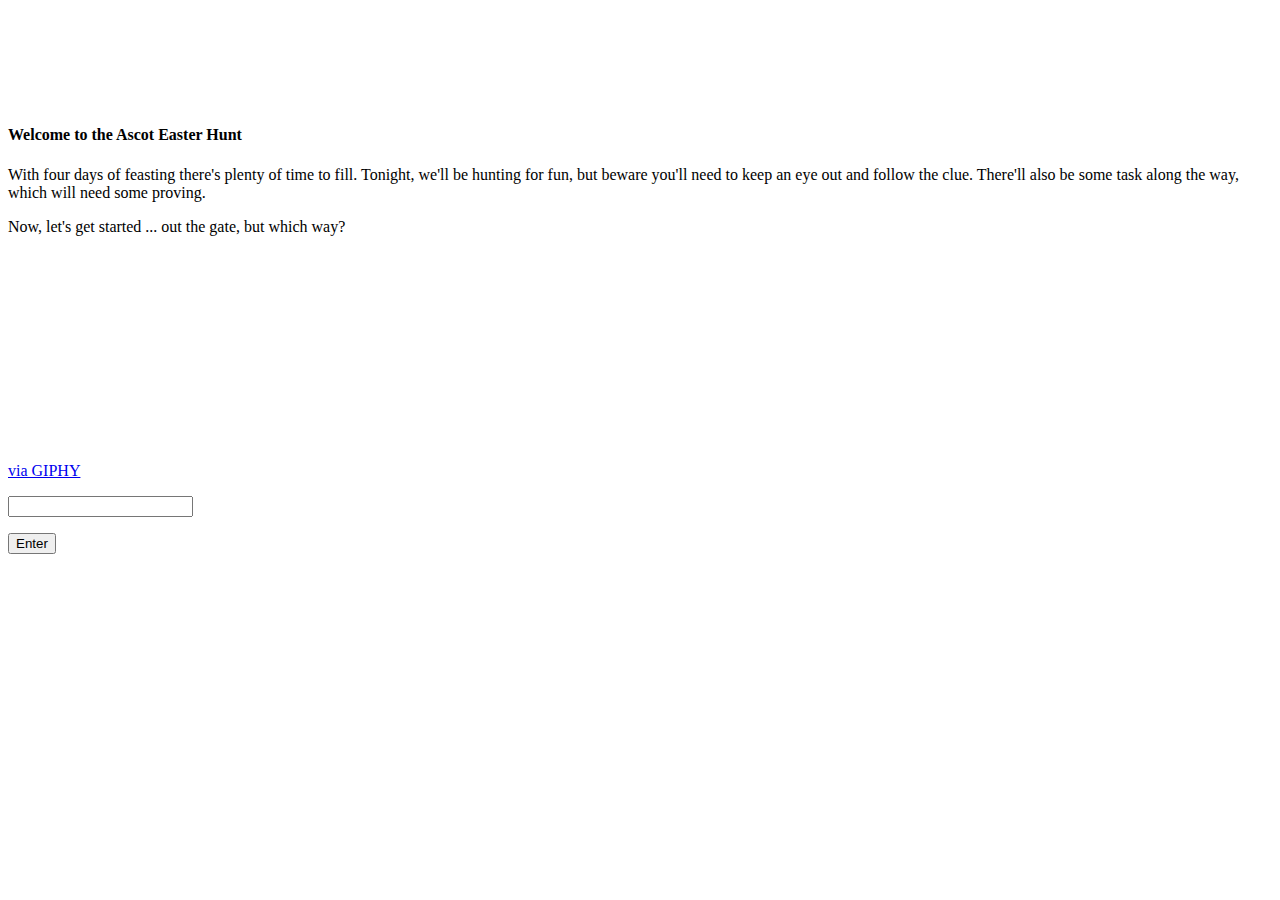
==== index.html @ bc9127b8 "Initial commit" ====
<!DOCTYPE html>
<html lang="en">
<head>

  <!-- Basic Page Needs
  –––––––––––––––––––––––––––––––––––––––––––––––––– -->
  <meta charset="utf-8">
  <title>Easter Hunt</title>
  <meta name="description" content="">
  <meta name="author" content="">

  <!-- Mobile Specific Metas
  –––––––––––––––––––––––––––––––––––––––––––––––––– -->
  <meta name="viewport" content="width=device-width, initial-scale=1">

  <!-- FONT
  –––––––––––––––––––––––––––––––––––––––––––––––––– -->
  <link href="//fonts.googleapis.com/css?family=Raleway:400,300,600" rel="stylesheet" type="text/css">

  <!-- CSS
  –––––––––––––––––––––––––––––––––––––––––––––––––– -->
  <link rel="stylesheet" href="css/normalize.css">
  <link rel="stylesheet" href="css/skeleton.css">

  <!-- Favicon
  –––––––––––––––––––––––––––––––––––––––––––––––––– -->
  <link rel="icon" type="image/png" href="images/favicon.png">

  <script src="js/main.js"></script>

</head>
<body>

  <!-- Primary Page Layout
  –––––––––––––––––––––––––––––––––––––––––––––––––– -->
  <div class="container">
    <div class="row">
      <div class="one-half column" style="margin-top: 10%">
        <h4>Welcome to the Ascot Easter Hunt</h4>
        <p>With four days of feasting there's plenty of time to fill. Tonight, we'll be hunting for fun, but beware you'll need to keep an eye out and follow the clue. There'll also be some task along the way, which will need some proving.</p>
        <p>Now, let's get started ... out the gate, but which way?</p>  
        <iframe src="https://giphy.com/embed/W3k4blp4iS15m" width="480" height="190" frameBorder="0" class="giphy-embed" allowFullScreen></iframe><p><a href="https://giphy.com/gifs/the-matrix-cybeunk-90s-computer-W3k4blp4iS15m">via GIPHY</a></p>
        <input type="text" id="myText" value="">
        <p></p>
        <button onclick="clue_one()">Enter</button>

        <p id="demo"></p>

      </div>
    </div>
  </div>

<!-- End Document
  –––––––––––––––––––––––––––––––––––––––––––––––––– -->
</body>
</html>
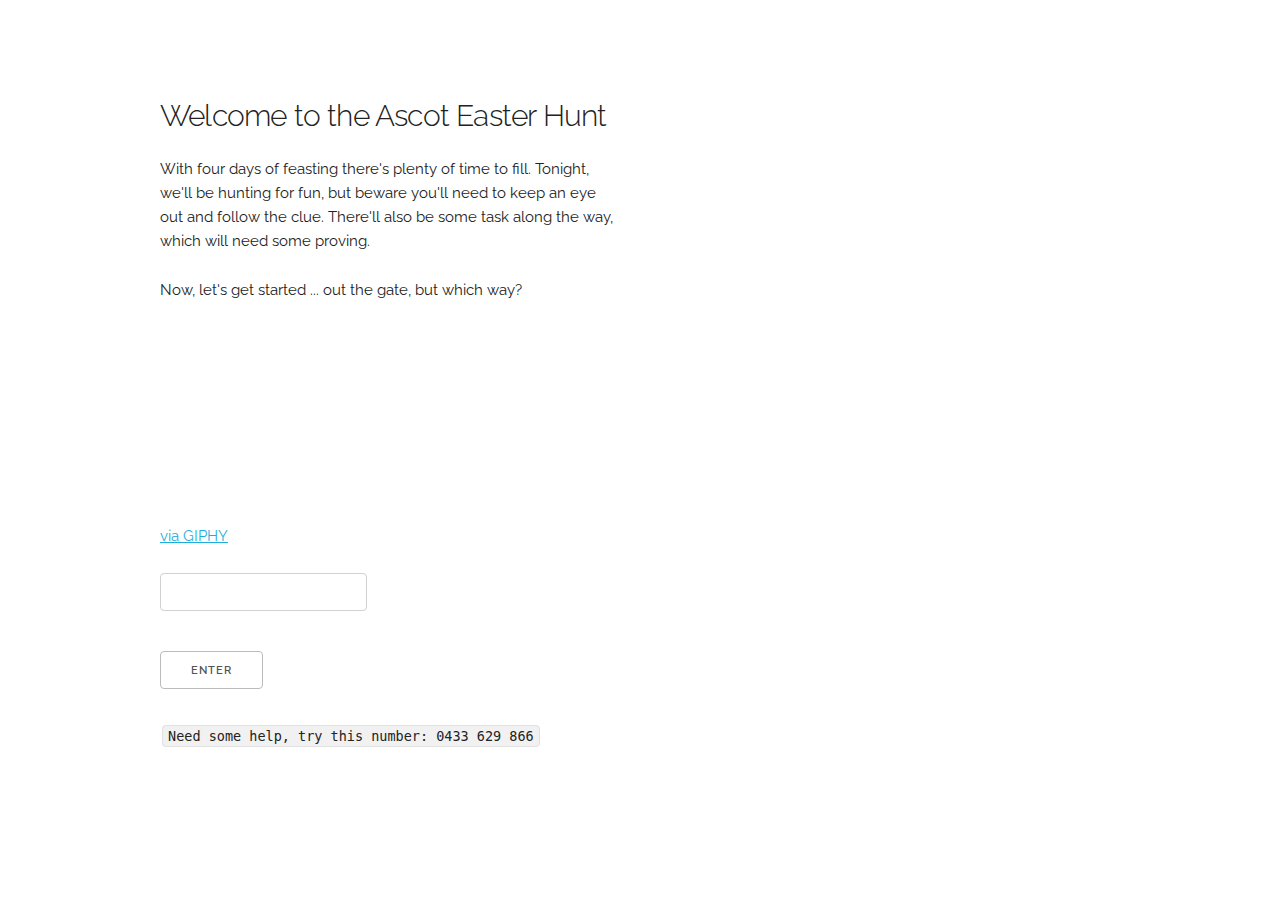
==== commit a860c45f: "added more clues" ====
--- a/index.html
+++ b/index.html
@@ -40,12 +40,12 @@
         <p>With four days of feasting there's plenty of time to fill. Tonight, we'll be hunting for fun, but beware you'll need to keep an eye out and follow the clue. There'll also be some task along the way, which will need some proving.</p>
         <p>Now, let's get started ... out the gate, but which way?</p>  
         <iframe src="https://giphy.com/embed/W3k4blp4iS15m" width="480" height="190" frameBorder="0" class="giphy-embed" allowFullScreen></iframe><p><a href="https://giphy.com/gifs/the-matrix-cybeunk-90s-computer-W3k4blp4iS15m">via GIPHY</a></p>
-        <input type="text" id="myText" value="">
+        <input type="text" id="clue_one_text" value="">
         <p></p>
         <button onclick="clue_one()">Enter</button>
-
-        <p id="demo"></p>
-
+        <p id="clue_one_response"></p>
+        <p></p>
+        <code>Need some help, try this number: 0433 629 866</code>
       </div>
     </div>
   </div>
--- a/css/skeleton.css
+++ b/css/skeleton.css
@@ -0,0 +1,419 @@
+/*
+* Skeleton V2.0.4
+* Copyright 2014, Dave Gamache
+* www.getskeleton.com
+* Free to use under the MIT license.
+* http://www.opensource.org/licenses/mit-license.php
+* 12/29/2014
+*/
+
+
+/* Table of contents
+––––––––––––––––––––––––––––––––––––––––––––––––––
+- Grid
+- Base Styles
+- Typography
+- Links
+- Buttons
+- Forms
+- Lists
+- Code
+- Tables
+- Spacing
+- Utilities
+- Clearing
+- Media Queries
+*/
+
+
+/* Grid
+–––––––––––––––––––––––––––––––––––––––––––––––––– */
+.container {
+  position: relative;
+  width: 100%;
+  max-width: 960px;
+  margin: 0 auto;
+  padding: 0 20px;
+  box-sizing: border-box; }
+.column,
+.columns {
+  width: 100%;
+  float: left;
+  box-sizing: border-box; }
+
+/* For devices larger than 400px */
+@media (min-width: 400px) {
+  .container {
+    width: 85%;
+    padding: 0; }
+}
+
+/* For devices larger than 550px */
+@media (min-width: 550px) {
+  .container {
+    width: 80%; }
+  .column,
+  .columns {
+    margin-left: 4%; }
+  .column:first-child,
+  .columns:first-child {
+    margin-left: 0; }
+
+  .one.column,
+  .one.columns                    { width: 4.66666666667%; }
+  .two.columns                    { width: 13.3333333333%; }
+  .three.columns                  { width: 22%;            }
+  .four.columns                   { width: 30.6666666667%; }
+  .five.columns                   { width: 39.3333333333%; }
+  .six.columns                    { width: 48%;            }
+  .seven.columns                  { width: 56.6666666667%; }
+  .eight.columns                  { width: 65.3333333333%; }
+  .nine.columns                   { width: 74.0%;          }
+  .ten.columns                    { width: 82.6666666667%; }
+  .eleven.columns                 { width: 91.3333333333%; }
+  .twelve.columns                 { width: 100%; margin-left: 0;}
+
+  .one-third.column               { width: 30.6666666667%; }
+  .two-thirds.column              { width: 65.3333333333%; }
+
+  .one-half.column                { width: 48%; }
+
+  /* Offsets */
+  .offset-by-one.column,
+  .offset-by-one.columns          { margin-left: 8.66666666667%; }
+  .offset-by-two.column,
+  .offset-by-two.columns          { margin-left: 17.3333333333%; }
+  .offset-by-three.column,
+  .offset-by-three.columns        { margin-left: 26%;            }
+  .offset-by-four.column,
+  .offset-by-four.columns         { margin-left: 34.6666666667%; }
+  .offset-by-five.column,
+  .offset-by-five.columns         { margin-left: 43.3333333333%; }
+  .offset-by-six.column,
+  .offset-by-six.columns          { margin-left: 52%;            }
+  .offset-by-seven.column,
+  .offset-by-seven.columns        { margin-left: 60.6666666667%; }
+  .offset-by-eight.column,
+  .offset-by-eight.columns        { margin-left: 69.3333333333%; }
+  .offset-by-nine.column,
+  .offset-by-nine.columns         { margin-left: 78.0%;          }
+  .offset-by-ten.column,
+  .offset-by-ten.columns          { margin-left: 86.6666666667%; }
+  .offset-by-eleven.column,
+  .offset-by-eleven.columns       { margin-left: 95.3333333333%; }
+
+  .offset-by-one-third.column,
+  .offset-by-one-third.columns    { margin-left: 34.6666666667%; }
+  .offset-by-two-thirds.column,
+  .offset-by-two-thirds.columns   { margin-left: 69.3333333333%; }
+
+  .offset-by-one-half.column,
+  .offset-by-one-half.columns     { margin-left: 52%; }
+
+}
+
+
+/* Base Styles
+–––––––––––––––––––––––––––––––––––––––––––––––––– */
+/* NOTE
+html is set to 62.5% so that all the REM measurements throughout Skeleton
+are based on 10px sizing. So basically 1.5rem = 15px :) */
+html {
+  font-size: 62.5%; }
+body {
+  font-size: 1.5em; /* currently ems cause chrome bug misinterpreting rems on body element */
+  line-height: 1.6;
+  font-weight: 400;
+  font-family: "Raleway", "HelveticaNeue", "Helvetica Neue", Helvetica, Arial, sans-serif;
+  color: #222; }
+
+
+/* Typography
+–––––––––––––––––––––––––––––––––––––––––––––––––– */
+h1, h2, h3, h4, h5, h6 {
+  margin-top: 0;
+  margin-bottom: 2rem;
+  font-weight: 300; }
+h1 { font-size: 4.0rem; line-height: 1.2;  letter-spacing: -.1rem;}
+h2 { font-size: 3.6rem; line-height: 1.25; letter-spacing: -.1rem; }
+h3 { font-size: 3.0rem; line-height: 1.3;  letter-spacing: -.1rem; }
+h4 { font-size: 2.4rem; line-height: 1.35; letter-spacing: -.08rem; }
+h5 { font-size: 1.8rem; line-height: 1.5;  letter-spacing: -.05rem; }
+h6 { font-size: 1.5rem; line-height: 1.6;  letter-spacing: 0; }
+
+/* Larger than phablet */
+@media (min-width: 550px) {
+  h1 { font-size: 5.0rem; }
+  h2 { font-size: 4.2rem; }
+  h3 { font-size: 3.6rem; }
+  h4 { font-size: 3.0rem; }
+  h5 { font-size: 2.4rem; }
+  h6 { font-size: 1.5rem; }
+}
+
+p {
+  margin-top: 0; }
+
+
+/* Links
+–––––––––––––––––––––––––––––––––––––––––––––––––– */
+a {
+  color: #1EAEDB; }
+a:hover {
+  color: #0FA0CE; }
+
+
+/* Buttons
+–––––––––––––––––––––––––––––––––––––––––––––––––– */
+.button,
+button,
+input[type="submit"],
+input[type="reset"],
+input[type="button"] {
+  display: inline-block;
+  height: 38px;
+  padding: 0 30px;
+  color: #555;
+  text-align: center;
+  font-size: 11px;
+  font-weight: 600;
+  line-height: 38px;
+  letter-spacing: .1rem;
+  text-transform: uppercase;
+  text-decoration: none;
+  white-space: nowrap;
+  background-color: transparent;
+  border-radius: 4px;
+  border: 1px solid #bbb;
+  cursor: pointer;
+  box-sizing: border-box; }
+.button:hover,
+button:hover,
+input[type="submit"]:hover,
+input[type="reset"]:hover,
+input[type="button"]:hover,
+.button:focus,
+button:focus,
+input[type="submit"]:focus,
+input[type="reset"]:focus,
+input[type="button"]:focus {
+  color: #333;
+  border-color: #888;
+  outline: 0; }
+.button.button-primary,
+button.button-primary,
+input[type="submit"].button-primary,
+input[type="reset"].button-primary,
+input[type="button"].button-primary {
+  color: #FFF;
+  background-color: #33C3F0;
+  border-color: #33C3F0; }
+.button.button-primary:hover,
+button.button-primary:hover,
+input[type="submit"].button-primary:hover,
+input[type="reset"].button-primary:hover,
+input[type="button"].button-primary:hover,
+.button.button-primary:focus,
+button.button-primary:focus,
+input[type="submit"].button-primary:focus,
+input[type="reset"].button-primary:focus,
+input[type="button"].button-primary:focus {
+  color: #FFF;
+  background-color: #1EAEDB;
+  border-color: #1EAEDB; }
+
+
+/* Forms
+–––––––––––––––––––––––––––––––––––––––––––––––––– */
+input[type="email"],
+input[type="number"],
+input[type="search"],
+input[type="text"],
+input[type="tel"],
+input[type="url"],
+input[type="password"],
+textarea,
+select {
+  height: 38px;
+  padding: 6px 10px; /* The 6px vertically centers text on FF, ignored by Webkit */
+  background-color: #fff;
+  border: 1px solid #D1D1D1;
+  border-radius: 4px;
+  box-shadow: none;
+  box-sizing: border-box; }
+/* Removes awkward default styles on some inputs for iOS */
+input[type="email"],
+input[type="number"],
+input[type="search"],
+input[type="text"],
+input[type="tel"],
+input[type="url"],
+input[type="password"],
+textarea {
+  -webkit-appearance: none;
+     -moz-appearance: none;
+          appearance: none; }
+textarea {
+  min-height: 65px;
+  padding-top: 6px;
+  padding-bottom: 6px; }
+input[type="email"]:focus,
+input[type="number"]:focus,
+input[type="search"]:focus,
+input[type="text"]:focus,
+input[type="tel"]:focus,
+input[type="url"]:focus,
+input[type="password"]:focus,
+textarea:focus,
+select:focus {
+  border: 1px solid #33C3F0;
+  outline: 0; }
+label,
+legend {
+  display: block;
+  margin-bottom: .5rem;
+  font-weight: 600; }
+fieldset {
+  padding: 0;
+  border-width: 0; }
+input[type="checkbox"],
+input[type="radio"] {
+  display: inline; }
+label > .label-body {
+  display: inline-block;
+  margin-left: .5rem;
+  font-weight: normal; }
+
+
+/* Lists
+–––––––––––––––––––––––––––––––––––––––––––––––––– */
+ul {
+  list-style: circle inside; }
+ol {
+  list-style: decimal inside; }
+ol, ul {
+  padding-left: 0;
+  margin-top: 0; }
+ul ul,
+ul ol,
+ol ol,
+ol ul {
+  margin: 1.5rem 0 1.5rem 3rem;
+  font-size: 90%; }
+li {
+  margin-bottom: 1rem; }
+
+
+/* Code
+–––––––––––––––––––––––––––––––––––––––––––––––––– */
+code {
+  padding: .2rem .5rem;
+  margin: 0 .2rem;
+  font-size: 90%;
+  white-space: nowrap;
+  background: #F1F1F1;
+  border: 1px solid #E1E1E1;
+  border-radius: 4px; }
+pre > code {
+  display: block;
+  font-size: 50%;
+  padding: 1rem 1.5rem;
+  white-space: pre; }
+
+
+/* Tables
+–––––––––––––––––––––––––––––––––––––––––––––––––– */
+th,
+td {
+  padding: 12px 15px;
+  text-align: left;
+  border-bottom: 1px solid #E1E1E1; }
+th:first-child,
+td:first-child {
+  padding-left: 0; }
+th:last-child,
+td:last-child {
+  padding-right: 0; }
+
+
+/* Spacing
+–––––––––––––––––––––––––––––––––––––––––––––––––– */
+button,
+.button {
+  margin-bottom: 1rem; }
+input,
+textarea,
+select,
+fieldset {
+  margin-bottom: 1.5rem; }
+pre,
+blockquote,
+dl,
+figure,
+table,
+p,
+ul,
+ol,
+form {
+  margin-bottom: 2.5rem; }
+
+
+/* Utilities
+–––––––––––––––––––––––––––––––––––––––––––––––––– */
+.u-full-width {
+  width: 100%;
+  box-sizing: border-box; }
+.u-max-full-width {
+  max-width: 100%;
+  box-sizing: border-box; }
+.u-pull-right {
+  float: right; }
+.u-pull-left {
+  float: left; }
+
+
+/* Misc
+–––––––––––––––––––––––––––––––––––––––––––––––––– */
+hr {
+  margin-top: 3rem;
+  margin-bottom: 3.5rem;
+  border-width: 0;
+  border-top: 1px solid #E1E1E1; }
+
+
+/* Clearing
+–––––––––––––––––––––––––––––––––––––––––––––––––– */
+
+/* Self Clearing Goodness */
+.container:after,
+.row:after,
+.u-cf {
+  content: "";
+  display: table;
+  clear: both; }
+
+
+/* Media Queries
+–––––––––––––––––––––––––––––––––––––––––––––––––– */
+/*
+Note: The best way to structure the use of media queries is to create the queries
+near the relevant code. For example, if you wanted to change the styles for buttons
+on small devices, paste the mobile query code up in the buttons section and style it
+there.
+*/
+
+
+/* Larger than mobile */
+@media (min-width: 400px) {}
+
+/* Larger than phablet (also point when grid becomes active) */
+@media (min-width: 550px) {}
+
+/* Larger than tablet */
+@media (min-width: 750px) {}
+
+/* Larger than desktop */
+@media (min-width: 1000px) {}
+
+/* Larger than Desktop HD */
+@media (min-width: 1200px) {}
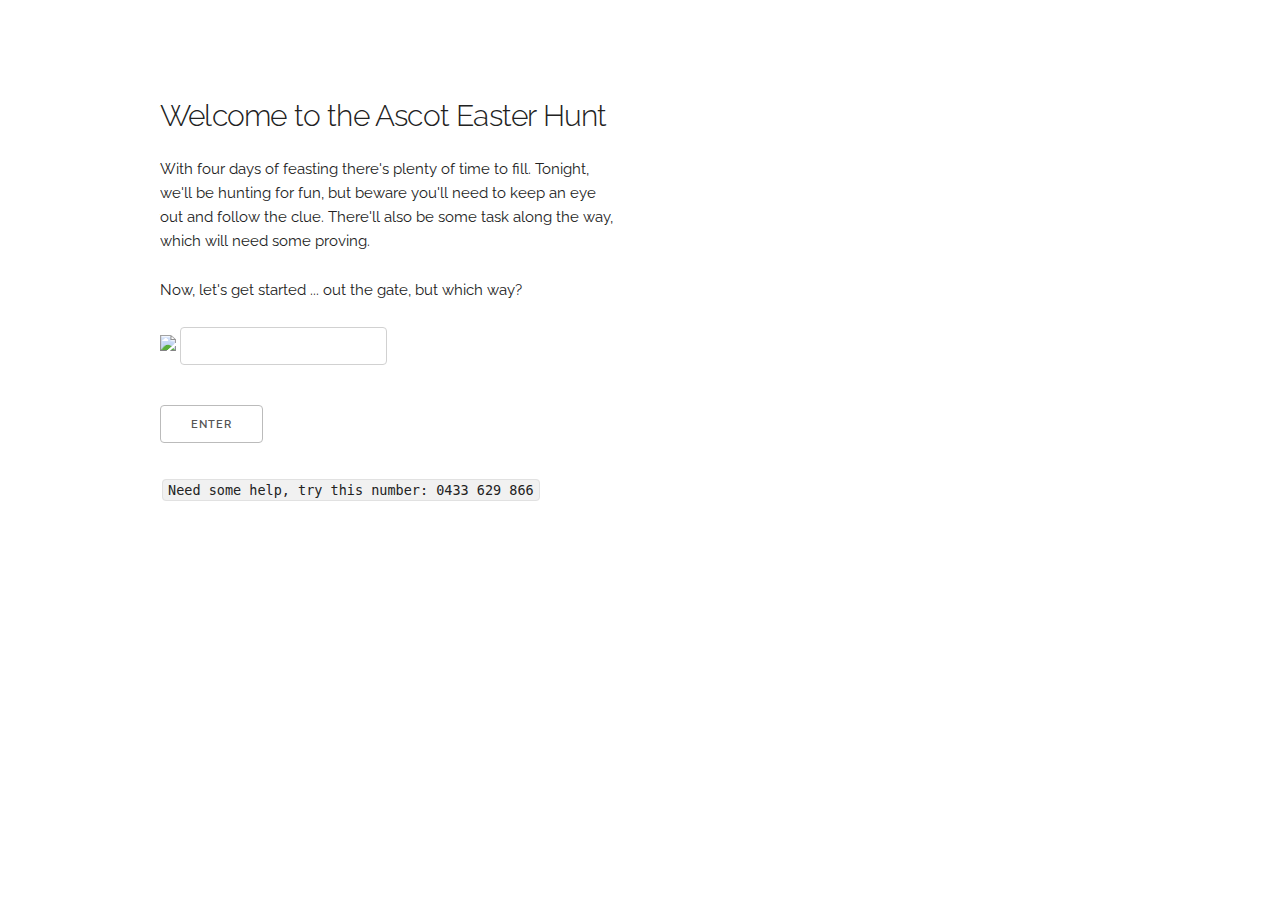
==== commit 33149879: "fixed up rabbit gif" ====
--- a/index.html
+++ b/index.html
@@ -38,8 +38,9 @@
       <div class="one-half column" style="margin-top: 10%">
         <h4>Welcome to the Ascot Easter Hunt</h4>
         <p>With four days of feasting there's plenty of time to fill. Tonight, we'll be hunting for fun, but beware you'll need to keep an eye out and follow the clue. There'll also be some task along the way, which will need some proving.</p>
-        <p>Now, let's get started ... out the gate, but which way?</p>  
-        <iframe src="https://giphy.com/embed/W3k4blp4iS15m" width="480" height="190" frameBorder="0" class="giphy-embed" allowFullScreen></iframe><p><a href="https://giphy.com/gifs/the-matrix-cybeunk-90s-computer-W3k4blp4iS15m">via GIPHY</a></p>
+        <p>Now, let's get started ... out the gate, but which way?</p> 
+        <img src="https://media.giphy.com/media/W3k4blp4iS15m/giphy.gif">
+        <!--iframe src="https://giphy.com/embed/W3k4blp4iS15m" width="400" height="150" frameBorder="0" class="giphy-embed" allowFullScreen></iframe><p><a href="https://giphy.com/gifs/the-matrix-cybeunk-90s-computer-W3k4blp4iS15m">via GIPHY</a></p-->
         <input type="text" id="clue_one_text" value="">
         <p></p>
         <button onclick="clue_one()">Enter</button>
